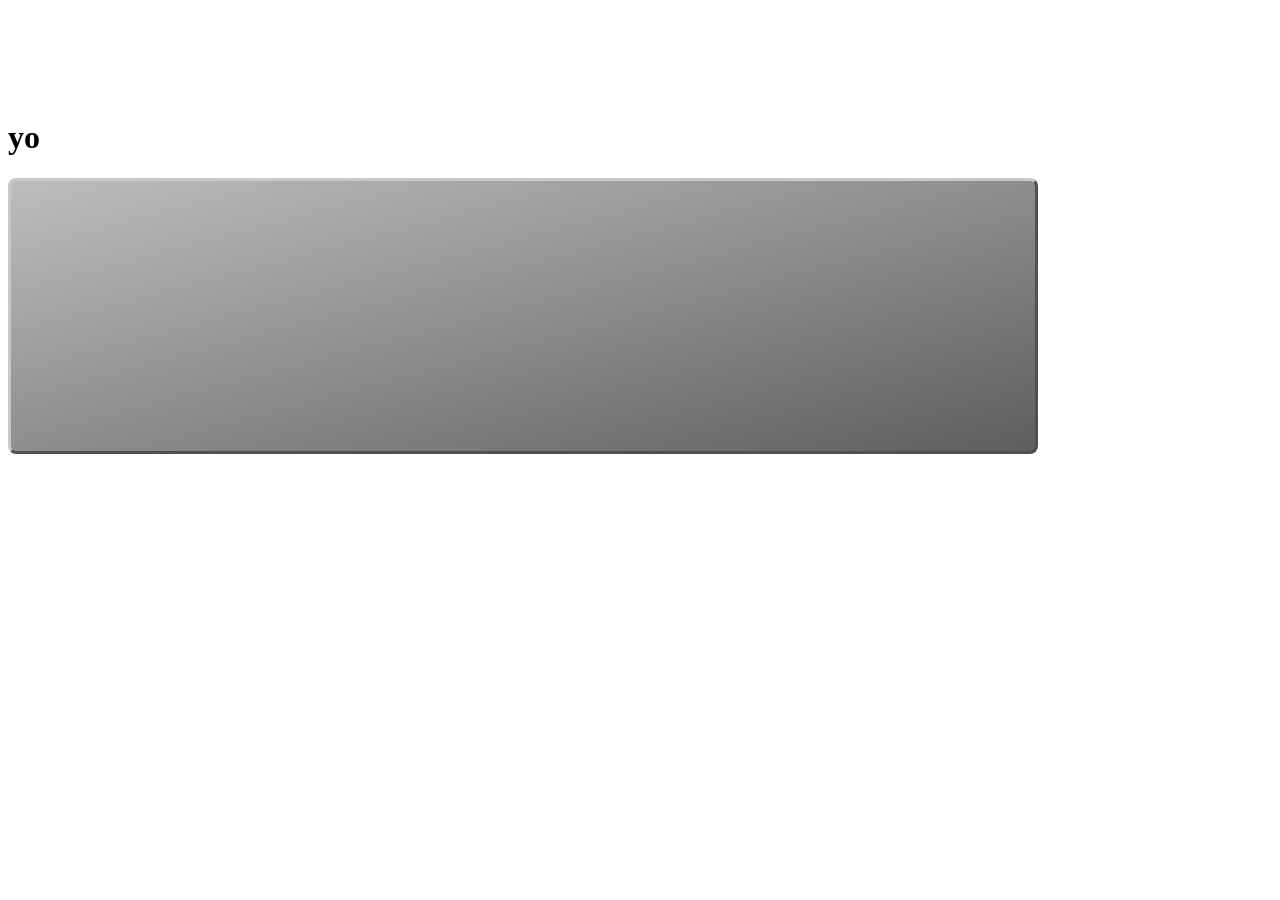
==== onscreenkeyboard 221219/index.html @ a70f3bed "first commit" ====
<!DOCTYPE html>
<html lang="en">
<head>
    <meta charset="UTF-8">
    <meta name="viewport" content="width=device-width, initial-scale=1.0">
    <meta http-equiv="X-UA-Compatible" content="ie=edge">
    <title>onscreenkeyboard</title>
    <link rel="stylesheet" href="style.css">
</head>
<body>
    <div id="keyboardDisplay">
        <br>
        <br>
        <br>
        <br>
        <br>
        <h1>yo</h1>
    </div>
    <div id="oSKeyboard">

    </div>

    <script src="code.js"></script>
</body>
</html>
---- onscreenkeyboard 221219/style.css ----
/*css data*/
.key{position: absolute;
    color: #bdbdbd;
    /*background: #bababa;*/
    text-shadow: #e0e0e0 1px 1px 0;
    margin:0px;
   /* padding: 3px;*/
    /*float: left;*/
    font-size: larger;
   
    border-top: rgb(200,200,200) solid 1px;
    border-left: rgb(200,200,200) solid 1px;
    border-bottom: rgb(80,80,80) solid 1px;
    border-right: rgb(80,80,80) solid 1px;
    border-radius: 5px;
   width: 7.4vw;
    height:9.5vh;
    text-align: center;
    box-shadow: 2px 2px rgb(70,70,70);
    /*background-color: rgb(85, 85, 85);*/
    background-image: linear-gradient(to bottom right, rgb(189, 189, 189) , rgb(94, 94, 94));
   /* color: white;*/
}

/*#row1key0{clear: left;}
#row2key0{clear: left;}
#row3key0{clear: left;}*/
#oSKeyboard{
    height: 30vh;
    width: 80vw;
    /*z-index: -3;*/
    border-top: rgb(200,200,200) solid 3px;
    border-left: rgb(200,200,200) solid 3px;
    border-bottom: rgb(80,80,80) solid 3px;
    border-right: rgb(80,80,80) solid 3px;

   /* border: 3px solid rgb(197, 197, 197);*/
    border-radius: 8px;
    /*background-color: rgb(185, 185, 185);*/
    background-image: linear-gradient(to bottom right, rgb(189, 189, 189) , rgb(94, 94, 94));
   box-shadow: 1 1 3px;
}
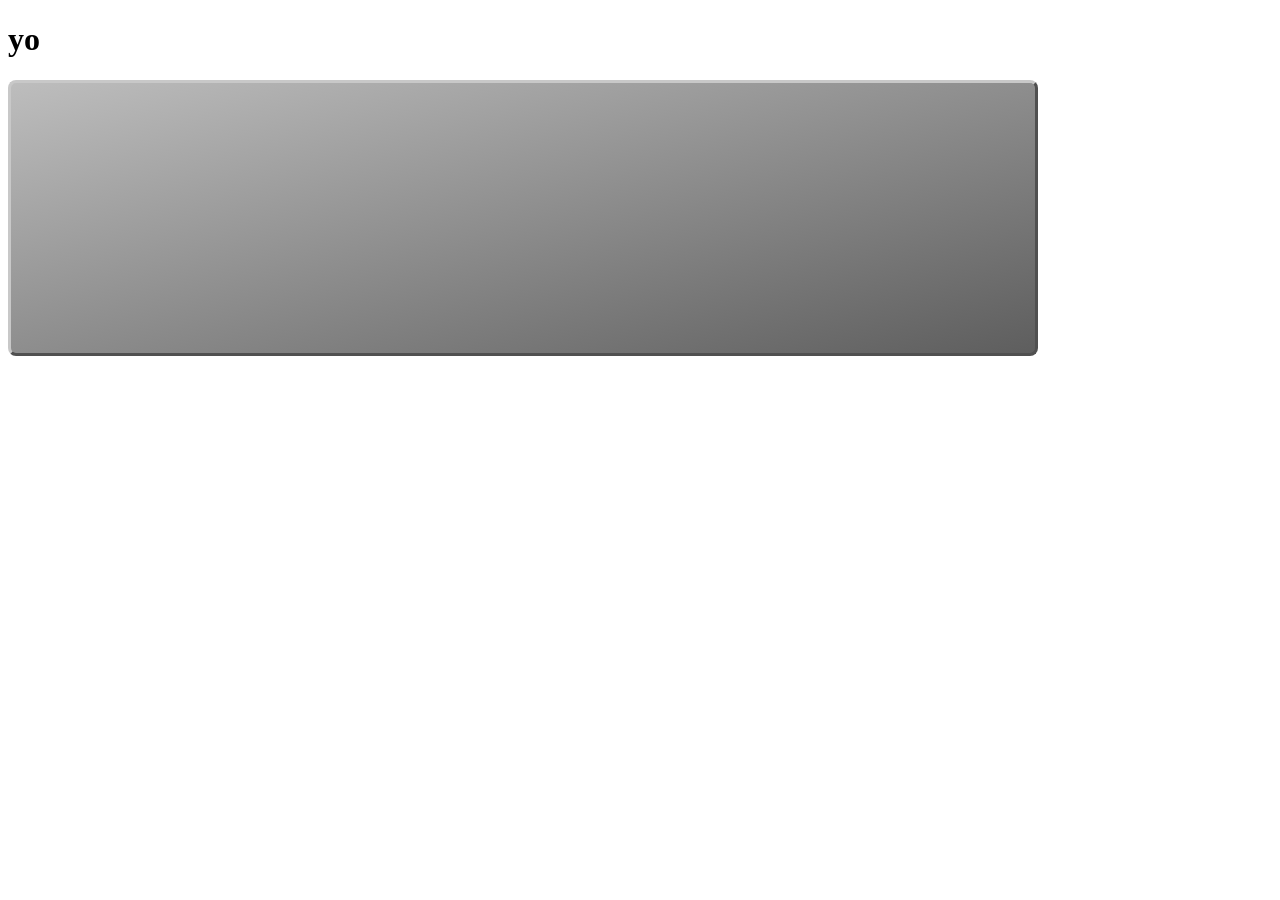
==== commit 39f57725: "keyboard rezises when viewport is changed" ====
--- a/onscreenkeyboard 221219/index.html
+++ b/onscreenkeyboard 221219/index.html
@@ -9,12 +9,7 @@
 </head>
 <body>
     <div id="keyboardDisplay">
-        <br>
-        <br>
-        <br>
-        <br>
-        <br>
-        <h1>yo</h1>
+          <h1>yo</h1>
     </div>
     <div id="oSKeyboard">
 
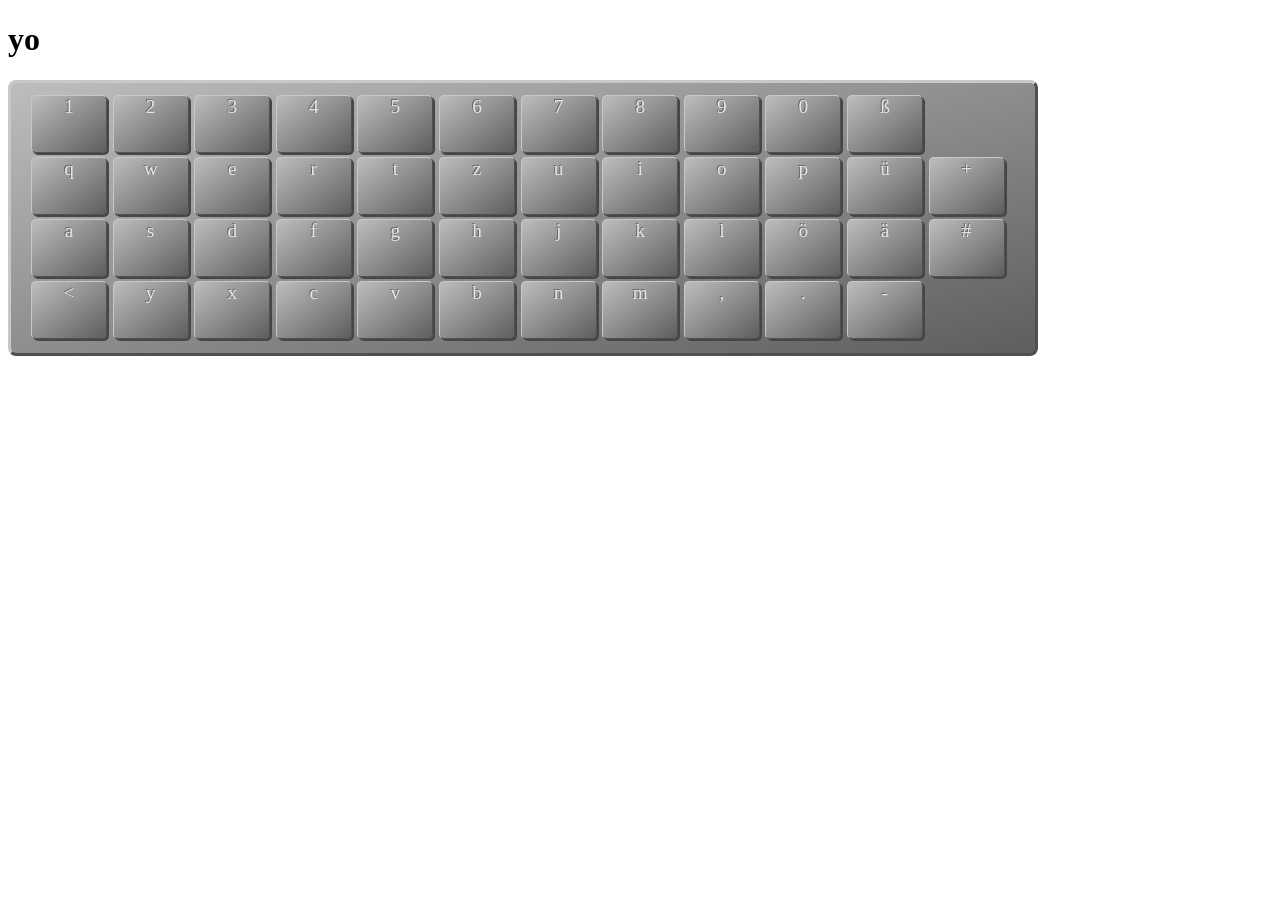
==== commit 4d02e569: "its alive" ====
--- a/onscreenkeyboard 221219/index.html
+++ b/onscreenkeyboard 221219/index.html
@@ -11,7 +11,7 @@
     <div id="keyboardDisplay">
           <h1>yo</h1>
     </div>
-    <div id="oSKeyboard">
+    <div id="oSKeyboard" onload="oSKeyboardInitF()">
 
     </div>
 
